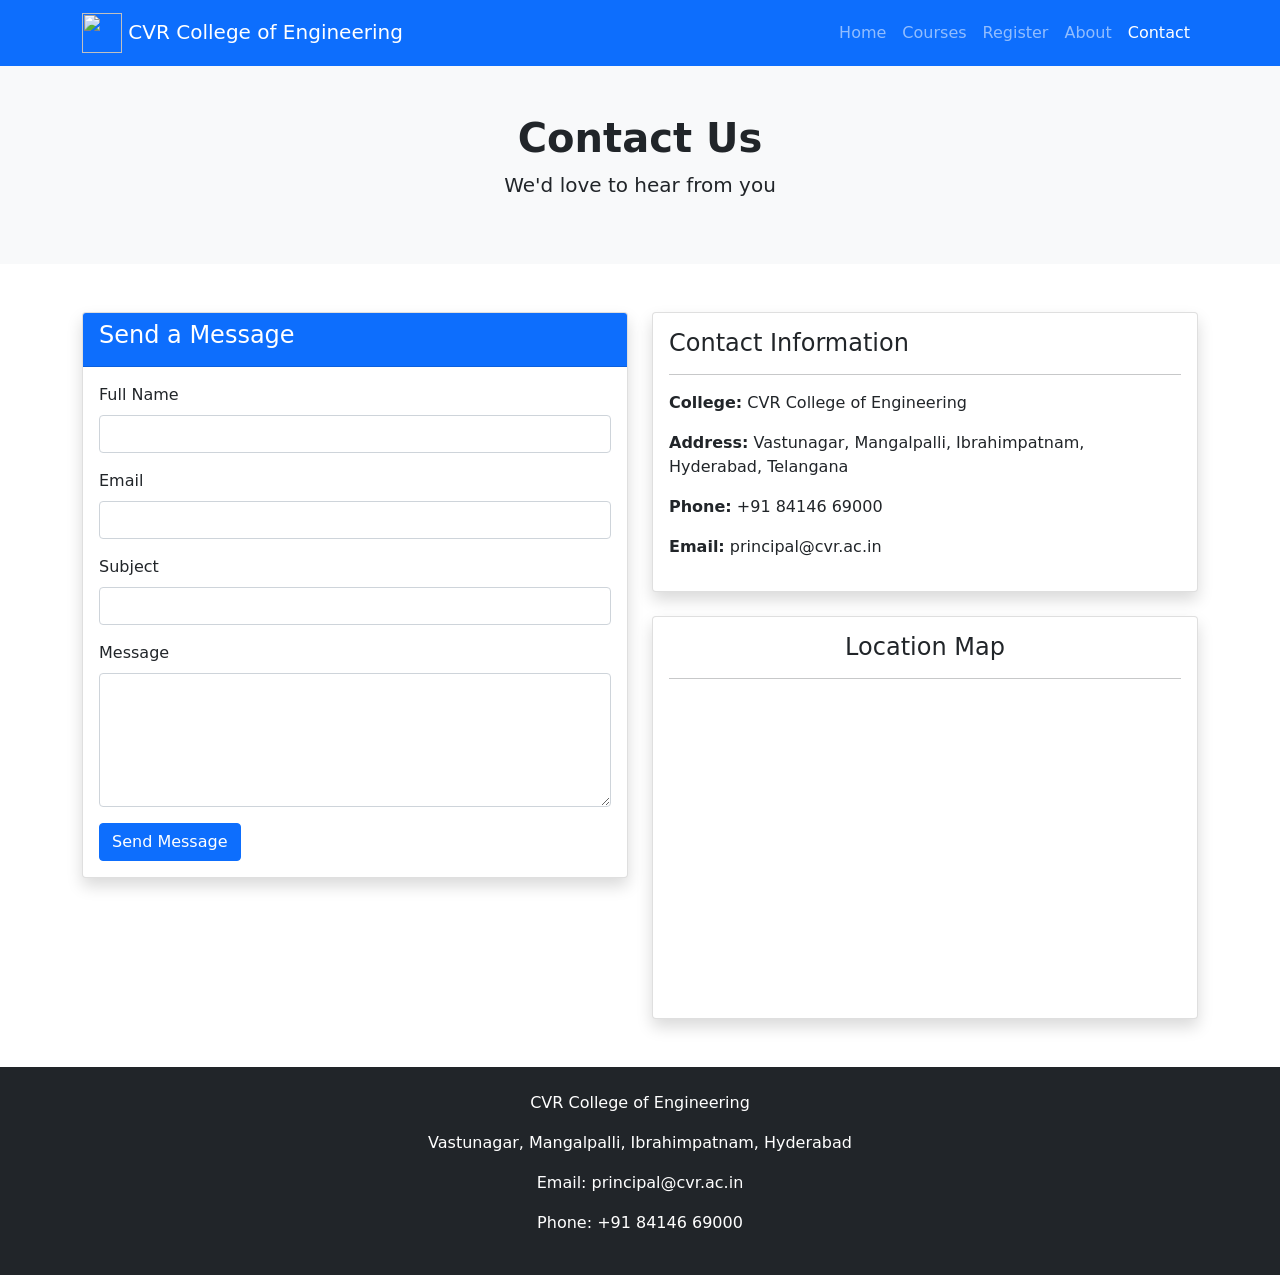
==== contact.html @ b37bcc72 "added" ====
<!DOCTYPE html>
<html lang="en">
<head>
    <meta charset="UTF-8">
    <meta name="viewport" content="width=device-width, initial-scale=1.0">
    <title>Contact Us - CVR College of Engineering</title>

    <link rel="stylesheet" href="css/bootstrap.min.css">
    <link rel="stylesheet" href="css/style.css">
</head>
<body>

<!-- Navbar -->
<nav class="navbar navbar-expand-lg navbar-dark bg-primary">
    <div class="container">
        <a class="navbar-brand" href="index.html">
            <img src="images/logo.png" width="40" height="40" alt="">
            CVR College of Engineering
        </a>

        <button class="navbar-toggler" type="button"
            data-bs-toggle="collapse"
            data-bs-target="#navbarNav">
            <span class="navbar-toggler-icon"></span>
        </button>

        <div class="collapse navbar-collapse" id="navbarNav">
            <ul class="navbar-nav ms-auto">
                <li class="nav-item"><a class="nav-link" href="index.html">Home</a></li>
                <li class="nav-item"><a class="nav-link" href="courses.html">Courses</a></li>
                <li class="nav-item"><a class="nav-link" href="registration.html">Register</a></li>
                <li class="nav-item"><a class="nav-link" href="about.html">About</a></li>
                <li class="nav-item"><a class="nav-link active" href="contact.html">Contact</a></li>
            </ul>
        </div>
    </div>
</nav>

<!-- Contact Header -->
<section class="bg-light py-5">
    <div class="container text-center">
        <h1 class="fw-bold">Contact Us</h1>
        <p class="lead">
            We'd love to hear from you
        </p>
    </div>
</section>

<!-- Contact Form -->
<section class="py-5">
    <div class="container">

        <div class="row">

            <!-- Contact Form -->
            <div class="col-md-6">

                <div class="card shadow">
                    <div class="card-header bg-primary text-white">
                        <h4>Send a Message</h4>
                    </div>

                    <div class="card-body">

                        <form>

                            <div class="mb-3">
                                <label class="form-label">Full Name</label>
                                <input type="text" class="form-control" required>
                            </div>

                            <div class="mb-3">
                                <label class="form-label">Email</label>
                                <input type="email" class="form-control" required>
                            </div>

                            <div class="mb-3">
                                <label class="form-label">Subject</label>
                                <input type="text" class="form-control">
                            </div>

                            <div class="mb-3">
                                <label class="form-label">Message</label>
                                <textarea class="form-control" rows="5"></textarea>
                            </div>

                            <button type="submit" class="btn btn-primary">
                                Send Message
                            </button>

                        </form>

                    </div>
                </div>

            </div>

            <!-- Contact Information -->
            <div class="col-md-6">

                <div class="card shadow mb-4">
                    <div class="card-body">

                        <h4>Contact Information</h4>
                        <hr>

                        <p>
                            <strong>College:</strong>
                            CVR College of Engineering
                        </p>

                        <p>
                            <strong>Address:</strong>
                            Vastunagar, Mangalpalli,
                            Ibrahimpatnam,
                            Hyderabad, Telangana
                        </p>

                        <p>
                            <strong>Phone:</strong>
                            +91 84146 69000
                        </p>

                        <p>
                            <strong>Email:</strong>
                            principal@cvr.ac.in
                        </p>

                    </div>
                </div>

                <!-- Google Map Placeholder -->
                <div class="card shadow">
                    <div class="card-body text-center">

                        <h4>Location Map</h4>
                        <hr>

                        <iframe
                            src="https://maps.google.com/maps?q=CVR%20College%20of%20Engineering&t=&z=13&ie=UTF8&iwloc=&output=embed"
                            width="100%"
                            height="300"
                            style="border:0;"
                            allowfullscreen=""
                            loading="lazy">
                        </iframe>

                    </div>
                </div>

            </div>

        </div>

    </div>
</section>

<!-- Footer -->
<footer class="bg-dark text-white text-center py-4">
    <div class="container">
        <p>CVR College of Engineering</p>
        <p>Vastunagar, Mangalpalli, Ibrahimpatnam, Hyderabad</p>
        <p>Email: principal@cvr.ac.in</p>
        <p>Phone: +91 84146 69000</p>
    </div>
</footer>

<script src="js/bootstrap.bundle.min.js"></script>

</body>
</html>
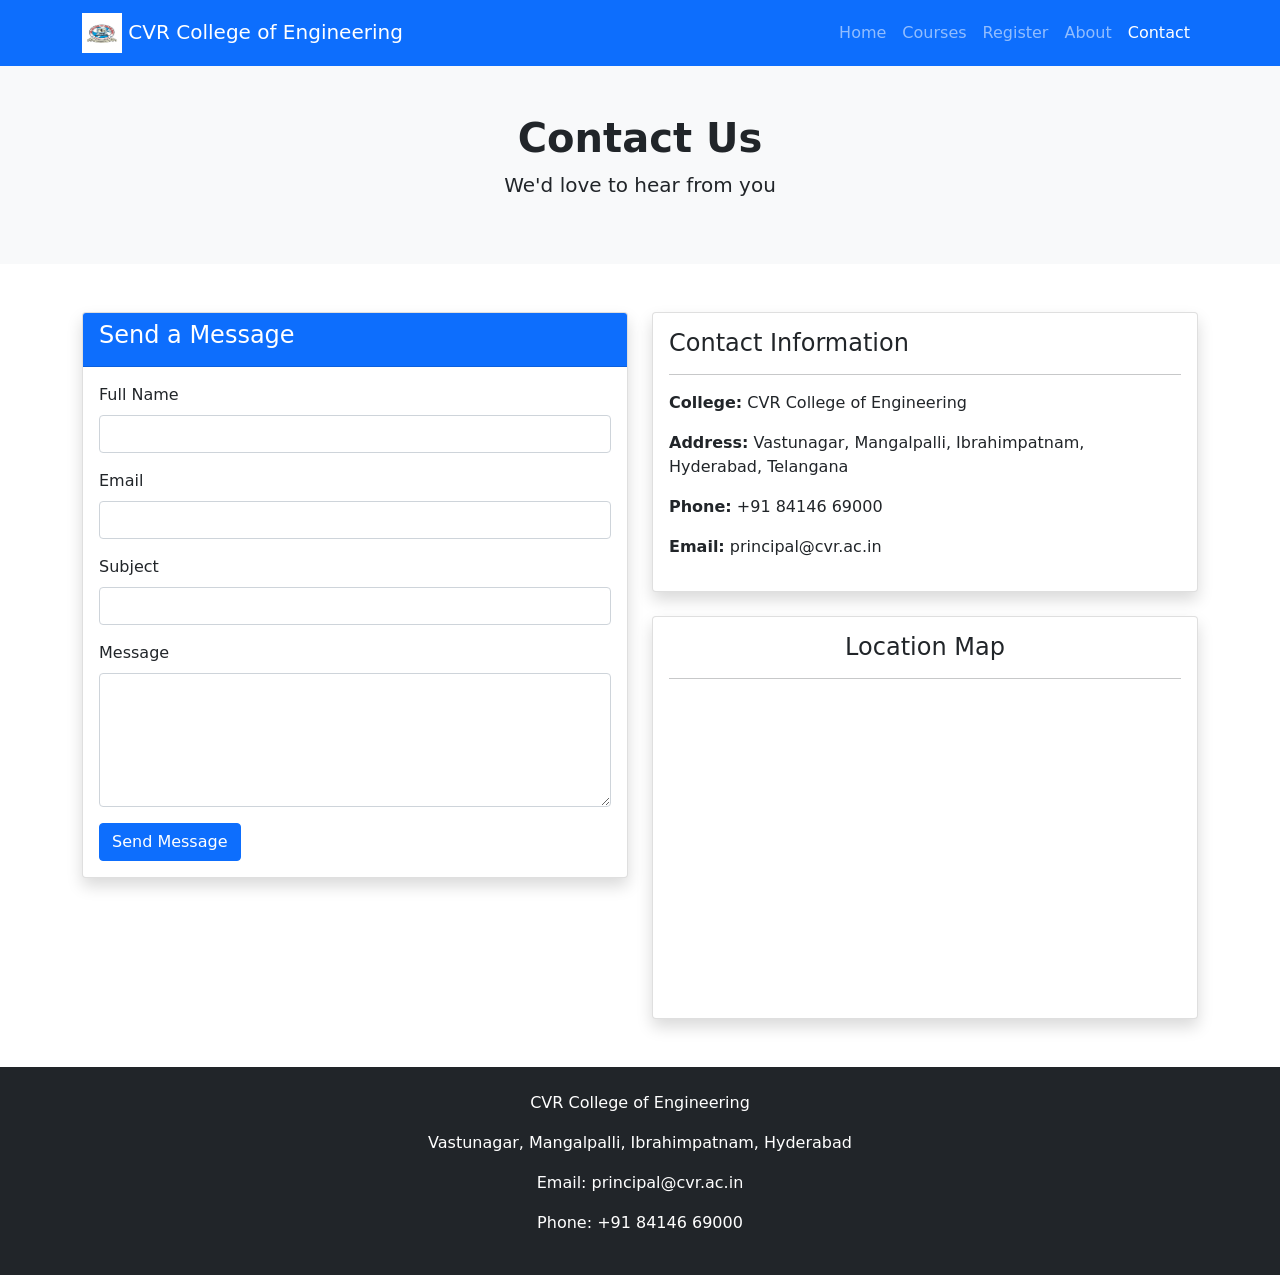
==== commit d119fddc: "updated logo" ====
--- a/contact.html
+++ b/contact.html
@@ -14,7 +14,7 @@
 <nav class="navbar navbar-expand-lg navbar-dark bg-primary">
     <div class="container">
         <a class="navbar-brand" href="index.html">
-            <img src="images/logo.png" width="40" height="40" alt="">
+            <img src="images/cvrlogo.jpg" width="40" height="40" alt="">
             CVR College of Engineering
         </a>
 
